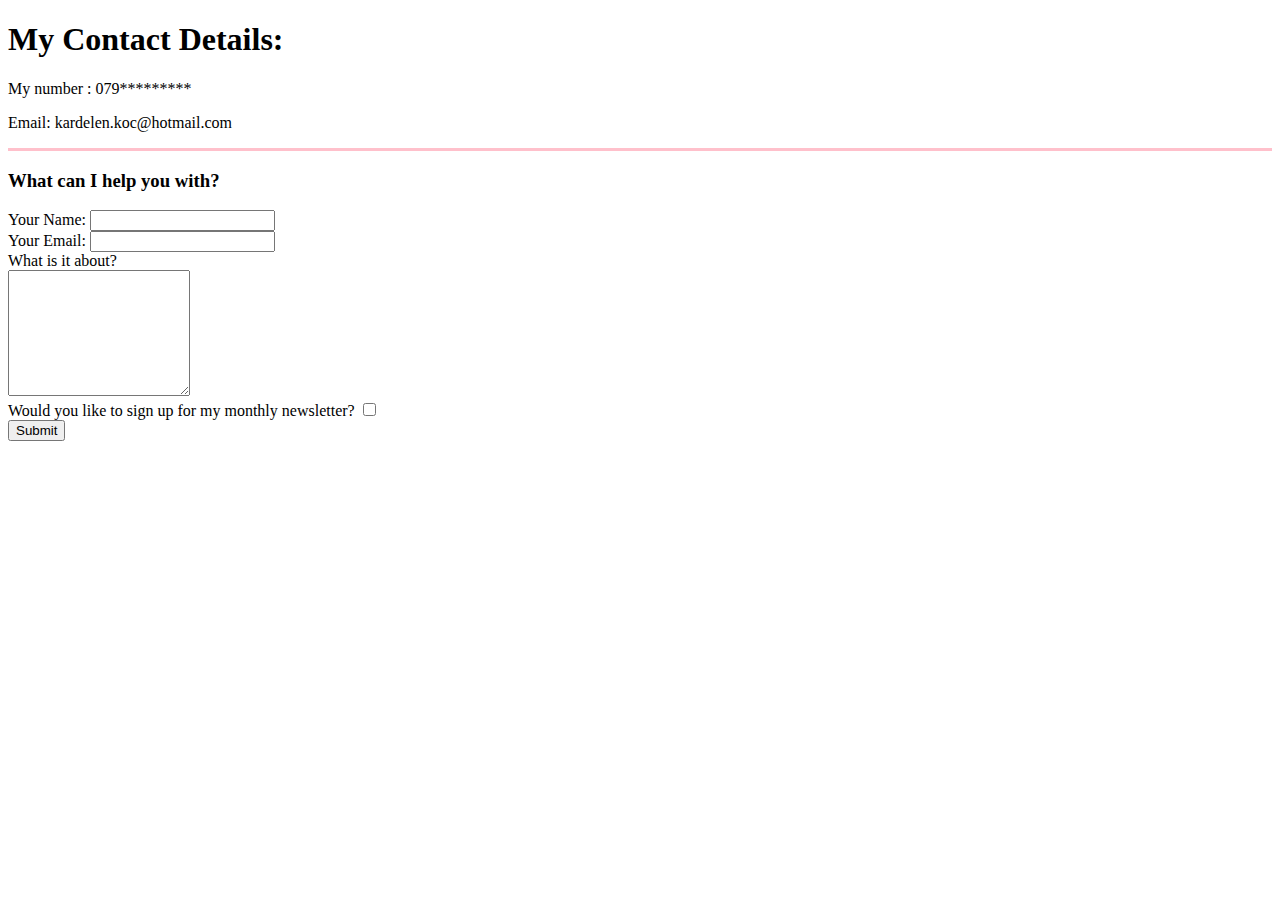
==== contact.html @ 04d2c96b "Added initial CV website Files!" ====
<!DOCTYPE html>
<html lang="en">

<head>
    <meta charset="UTF-8" />
    <title>Contact Me!</title>
</head>

<body>
    <h1>My Contact Details:</h1>
    <p>My number : 079*********</p>
    <p>Email: kardelen.koc@hotmail.com</p>
    <hr color="#FFC0CB" size="3" noshade>

    <h3>What can I help you with?</h3>
    <form class="" action="mailto:lardelen.koc@hotmail.com" method="post" enctype="text/plain">
        <label> Your Name: </label>
        <input type="text" name="yourName " />
        <br>
        <label> Your Email: </label>

        <input type="email" name="yourEmail " />
        <br>

        <label>What is it about?</label>
        <br>

        <textarea name="yourMessage " rows="8" col="10"> </textarea>
        <br>

        <label> Would you like to sign up for my monthly newsletter?</label>
        <input type="checkbox" name="newsletter? " />
        <br>

        <input type="submit" />

    </form>
</body>

</html>
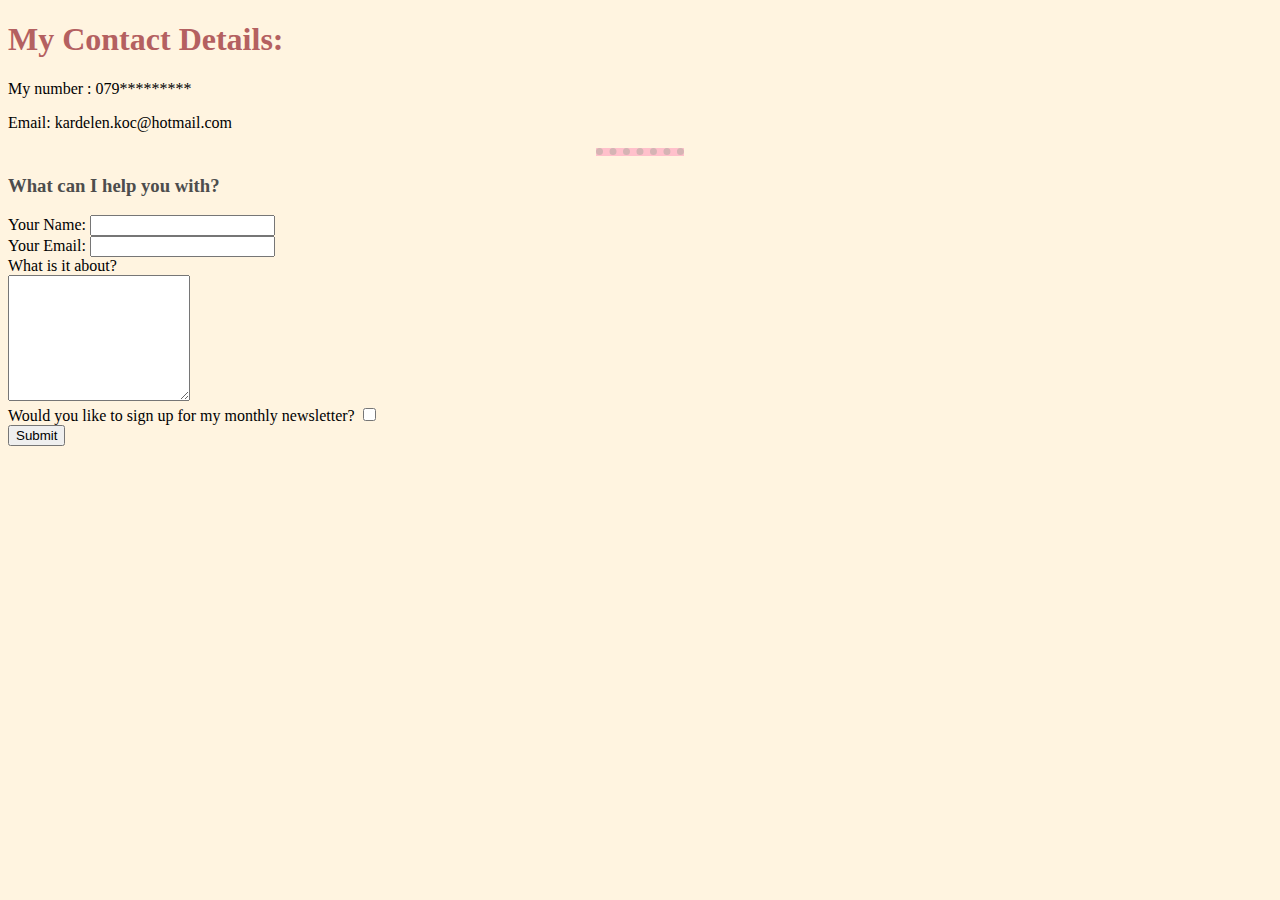
==== commit 65b92935: "css updates!" ====
--- a/contact.html
+++ b/contact.html
@@ -4,6 +4,8 @@
 <head>
     <meta charset="UTF-8" />
     <title>Contact Me!</title>
+    <link rel="stylesheet" href="css/styles.css">
+
 </head>
 
 <body>
--- a/css/styles.css
+++ b/css/styles.css
@@ -0,0 +1,16 @@
+body {
+  background-color: #fff4e0;
+}
+
+hr {
+  border-style: dotted none none;
+  border-color: #d5b4b4;
+  border-width: 7px;
+  width: 7%;
+}
+h1 {
+  color: #b46060;
+}
+h3 {
+  color: #4d4d4d;
+}
